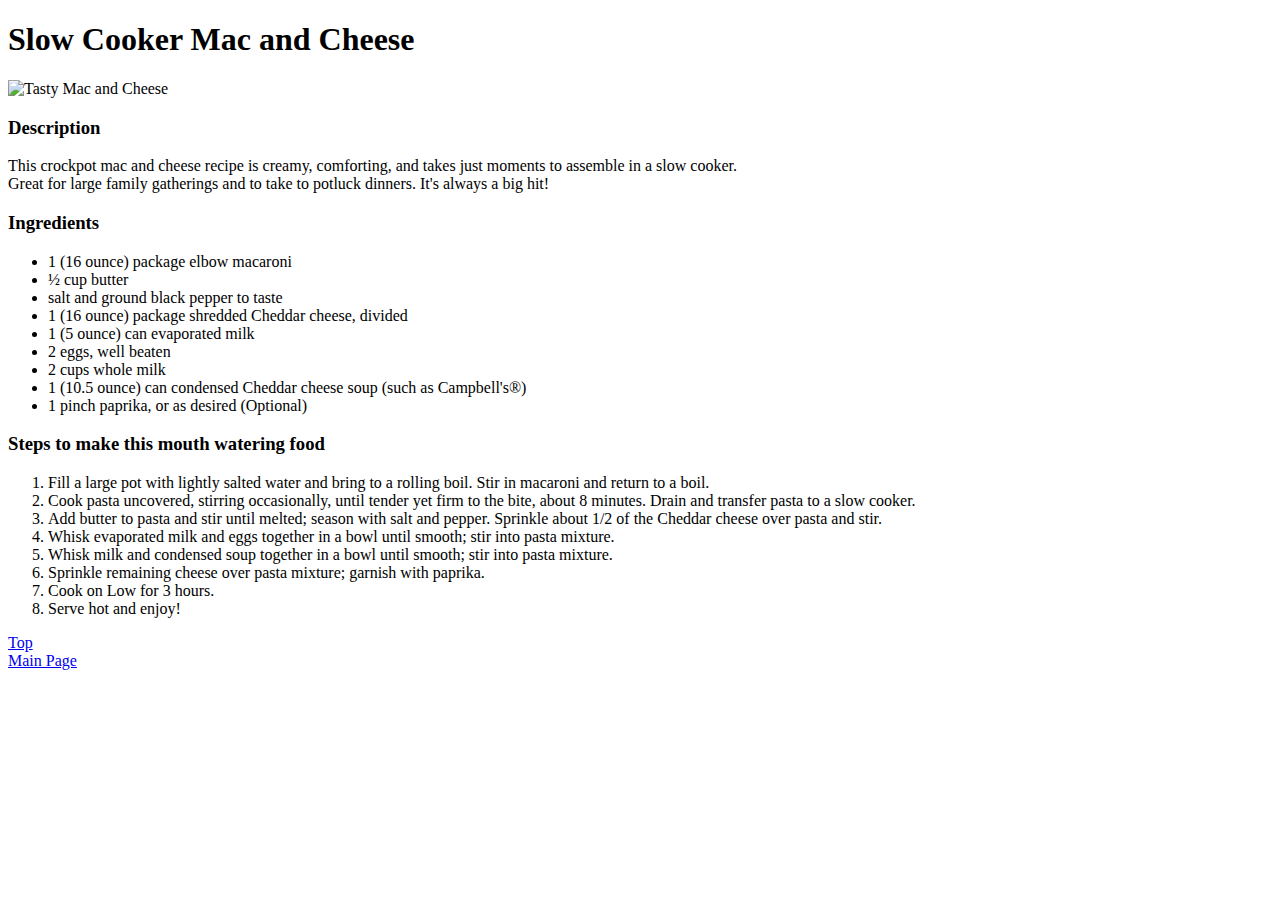
==== recipes/mac-and-cheese.html @ 962e3141 "Add new pages for recipes and link them" ====
<!DOCTYPE html>
<html lang="en">

<head>
    <meta charset="UTF-8">
    <meta name="viewport" content="width=device-width, initial-scale=1.0">
    <title>Mac and Cheese</title>
</head>

<body>

    <h1>Slow Cooker Mac and Cheese</h1>

    <img src="https://imagesvc.meredithcorp.io/v3/mm/image?url=https%3A%2F%2Fimages.media-allrecipes.com%2Fuserphotos%2F9429606.jpg&q=60&c=sc&orient=true&poi=auto&h=512"
        alt="Tasty Mac and Cheese">

    <h3>Description</h3>
    <p>This crockpot mac and cheese recipe is creamy, comforting, and takes just moments to assemble in a slow cooker.
        <br>
        Great for large family gatherings and to take to potluck dinners. It's always a big hit!
    </p>

    <h3>Ingredients</h3>

    <ul>
        <li>1 (16 ounce) package elbow macaroni</li>
        <li>½ cup butter</li>
        <li>salt and ground black pepper to taste</li>
        <li>1 (16 ounce) package shredded Cheddar cheese, divided</li>
        <li>1 (5 ounce) can evaporated milk</li>
        <li>2 eggs, well beaten</li>
        <li>2 cups whole milk</li>
        <li>1 (10.5 ounce) can condensed Cheddar cheese soup (such as Campbell's®)</li>
        <li>1 pinch paprika, or as desired (Optional)</li>
    </ul>

    <h3>Steps to make this mouth watering food</h3>

    <ol>
        <li>Fill a large pot with lightly salted water and bring to a rolling boil. Stir in macaroni and return to a
            boil. </li>
        <li>Cook pasta uncovered, stirring occasionally, until tender yet firm to the bite, about 8 minutes.
            Drain
            and transfer pasta to a slow cooker.</li>
        <li>Add butter to pasta and stir until melted; season with salt and pepper. Sprinkle about 1/2 of the Cheddar
            cheese over pasta and stir.</li>
        <li>Whisk evaporated milk and eggs together in a bowl until smooth; stir into pasta mixture.</li>
        <li>Whisk milk and condensed soup together in a bowl until smooth; stir into pasta mixture.</li>
        <li>Sprinkle remaining cheese over pasta mixture; garnish with paprika.</li>
        <li>Cook on Low for 3 hours.</li>
        <li>Serve hot and enjoy!</li>
    </ol>

    <a href="#top">Top</a> <br>
    <a href="../index.html">Main Page</a>

</body>

</html>
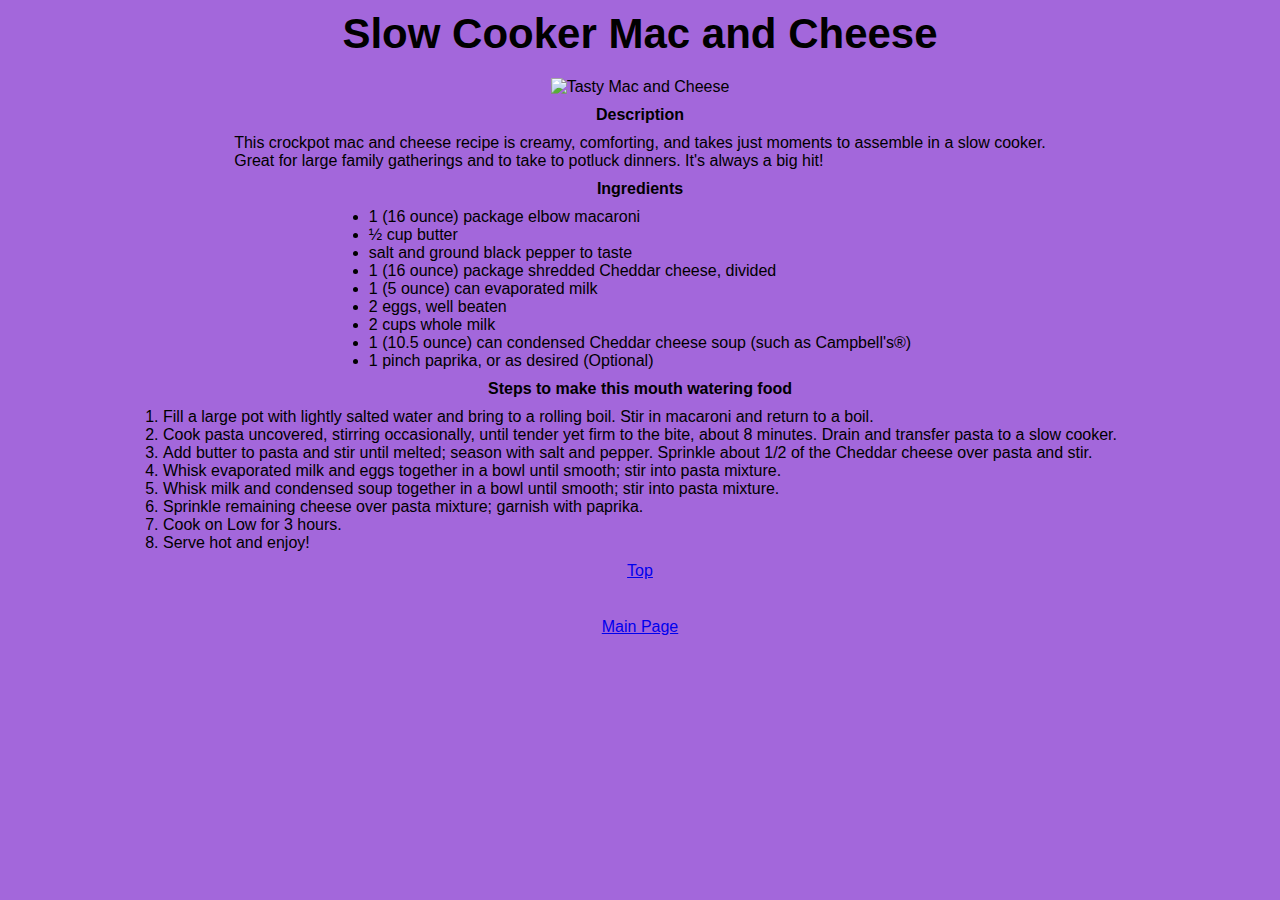
==== commit 30582509: "update styles for recipe pages" ====
--- a/recipes/mac-and-cheese.html
+++ b/recipes/mac-and-cheese.html
@@ -5,11 +5,12 @@
     <meta charset="UTF-8">
     <meta name="viewport" content="width=device-width, initial-scale=1.0">
     <title>Mac and Cheese</title>
+    <link rel="stylesheet" href="../styles/main.css">
 </head>
 
 <body>
 
-    <h1>Slow Cooker Mac and Cheese</h1>
+    <h1 class="title" id="top">Slow Cooker Mac and Cheese</h1>
 
     <img src="https://imagesvc.meredithcorp.io/v3/mm/image?url=https%3A%2F%2Fimages.media-allrecipes.com%2Fuserphotos%2F9429606.jpg&q=60&c=sc&orient=true&poi=auto&h=512"
         alt="Tasty Mac and Cheese">
--- a/styles/main.css
+++ b/styles/main.css
@@ -0,0 +1,34 @@
+@import url('https://fonts.googleapis.com/css2?family=Roboto:wght@400;700&display=swap');
+
+* {
+    margin: 0;
+    padding: 0;
+    border: 0;
+    font-size: 100%;
+    font-family: 'Poppins', sans-serif;
+}
+
+body {
+    background-color: rgb(163, 103, 219);
+    display: flex;
+    flex-direction: column;
+    align-items: center;
+    gap: 10px;
+}
+
+.title {
+    font-size: 42px;
+    padding: 10px;
+    font-weight: bold;
+}
+
+.recipes-list-heading {
+    font-size: 24px;
+    padding: 10px;
+    margin: 10px;
+}
+
+.recipe {
+    list-style-type: square;
+    font-size: 20px;
+}